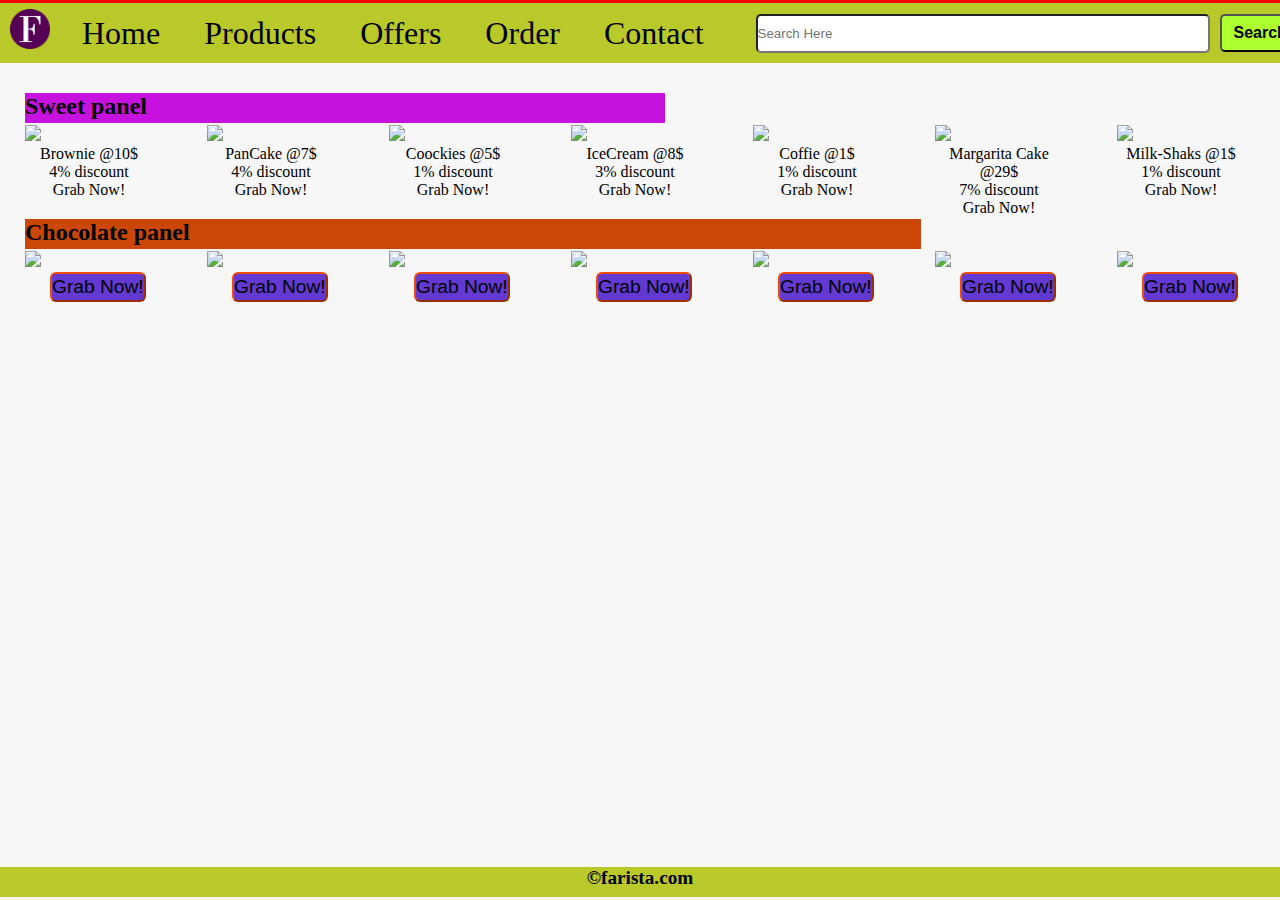
==== index.html @ 1f52207a "Farista repo init" ====
<!DOCTYPE html>
<html lang="en">
<head>
    <meta charset="UTF-8">
    <meta http-equiv="X-UA-Compatible" content="IE=edge">
    <meta name="viewport" content="width=device-width, initial-scale=1.0">
    <title>Farista</title>
    <link rel="stylesheet" href="./style.css">
    <link rel="stylesheet" href="./utils.css">
    <link rel="tab icon" href="./img/favicon.ico">
</head>
<body>
    <header>
        <div class="progress"></div>

        <nav>
        <div class="icon">
            <a href="./index.html">
                <img src="./img/apple-touch-icon.png"> 

            </a>
        </div>
        <ul>
         <li><a href="index.html">Home</a></li> 
         <li><a href="pragraph.html">Products</a></li> 
         <li><a href="o.html">Offers</a></li> 
         <li><a href="d.html">Order</a></li> 
         <li><a href="c.html">Contact</a></li> 
        </ul>
        <div class="search">   
            <input type="text" name="" id="" placeholder="Search Here">
            <button class="btn"> Search </button>
        </div>
    </nav>
</header>
</div>
<main>
<div class="container">
<div class="slider">
<img src="https://source.unsplash.com/1300x300/?cake,sweet" alt="">
</div>
<div class="card">
<h2 class="my-1">Sweet panel</h2>
</div>
    
<div class="cards">

        <div class="card-items">
            <a href="https://recipes.timesofindia.com/recipes/homemade-cake/rs54404412.cms">

                <img src="https://source.unsplash.com/140x160/?brownie" width="160px">
            </a>
            <div class="lines">
                <p class="text-center1">Brownie @10$</p>
                <p class="text-center1">4% discount</p>
                <p class="text-center1">Grab Now!</p>
            </div>
        </div>

        <div class="card-items">
            <a href="https://recipes.timesofindia.com/recipes/homemade-cake/rs54404412.cms">
                <img src="https://source.unsplash.com/140x160/?pancake" width="160px">

            </a>
            <div class="lines">
                <p class="text-center1">PanCake @7$</p>
                <p class="text-center1">4% discount</p>
                <p class="text-center1">Grab Now!</p>
            </div>
        </div>

        <div class="card-items">
            <a href="https://recipes.timesofindia.com/recipes/homemade-cake/rs54404412.cms">

                <img src="https://source.unsplash.com/140x160/?coockies" width="160px">
            </a>
            <div class="lines">
                <p class="text-center1">Coockies @5$</p>
                <p class="text-center1">1% discount</p>
                <p class="text-center1">Grab Now!</p>
            </div>
        </div>

        <div class="card-items">
            <a href="https://recipes.timesofindia.com/recipes/homemade-cake/rs54404412.cms">

                <img src="https://source.unsplash.com/140x160/?ice cup" width="160px">
            </a>
            <div class="lines">
                <p class="text-center1">IceCream @8$</p>
                <p class="text-center1">3% discount</p>
                <p class="text-center1">Grab Now!</p>
            </div>
        </div>

        <div class="card-items">
            <a href="https://recipes.timesofindia.com/recipes/homemade-cake/rs54404412.cms">
                <img src="https://source.unsplash.com/140x160/?coffie" width="160px">

            </a>
            <div class="lines">
                <p class="text-center1">Coffie @1$</p>
                <p class="text-center1">1% discount</p>
                <p class="text-center1">Grab Now!</p>
            </div>
        </div>

        <div class="card-items">
            <a href="https://recipes.timesofindia.com/recipes/homemade-cake/rs54404412.cms">

                <img src="https://source.unsplash.com/140x160/?margita cake" width="160px">
            </a>
            <div class="lines">
                <p class="text-center1">Margarita Cake @29$</p>
                <p class="text-center1">7% discount</p>
                <p class="text-center1">Grab Now!</p>
            </div>
        </div>

        <div class="card-items">
            <a href="https://recipes.timesofindia.com/recipes/homemade-cake/rs54404412.cms">

                <img src="https://source.unsplash.com/140x160/?milkshake" width="160px">
            </a>
            <div class="lines">
                <p class="text-center1">Milk-Shaks @1$</p>
                <p class="text-center1">1% discount</p>
                <p class="text-center1">Grab Now!</p>
            </div>
        </div>
</div>




<div class="card2">
    <h2 class="my-1">Chocolate panel</h2>
    </div>
        
    <div class="cards">
    
    <div class="card-items">
        <img src="https://source.unsplash.com/140x160/?DarkChocolate" width="160px">
        <div class="lines">
        <button class="text-center2" type="button">
            <span>Grab Now!</span>
        </button>
        </div>
    </div>
    
            <div class="card-items">
                <img src="https://source.unsplash.com/140x160/?Amul" width="160px">
                <div class="lines">
                    <button class="text-center2" type="button">
                        <span>Grab Now!</span>
                    </button>
                    </div>
            </div>
    
            <div class="card-items">
                <img src="https://source.unsplash.com/140x160/?chocolate-box" width="160px">
                <div class="lines">
                    <button class="text-center2" type="button">
                        <span>Grab Now!</span>
                    </button>
                    </div>
            </div>
    
            <div class="card-items">
                <img src="https://source.unsplash.com/140x160/?whitechocolate" width="160px">
                <div class="lines">
                    <button class="text-center2" type="button">
                        <span>Grab Now!</span>
                    </button>
                    </div>
            </div>
    
            <div class="card-items">
                <img src="https://source.unsplash.com/140x160/?ferrero" width="160px">
                <div class="lines">
                    <button class="text-center2" type="button">
                        <span>Grab Now!</span>
                    </button>
                    </div>
            </div>
    
            <div class="card-items">
                <img src="https://source.unsplash.com/140x160/?chocolates" width="160px">
                <div class="lines">
                    <button class="text-center2" type="button">
                        <span>Grab Now!</span>
                    </button>
                    </div>
            </div>
    
            <div class="card-items">
                <img src="https://source.unsplash.com/140x160/?chocolate,shake" width="160px">
                <div class="lines">
                    <button class="text-center2" type="button">
                        <span>Grab Now!</span> 
                    </button>
                    </div>
            </div>
    </div>
    
    
    
    
    
        </div>


    </main>
</body>
<footer class="text-center3">
   
    <a class="footer2" href="./index.html">&copy;farista.com</a>
</footer>
</html>
---- style.css ----
* {
  margin: 0;
  padding: 0;
}
:root {
  --main-bg-color: #b9c929;
}
body{
  background-color:rgb(247, 247, 247);
}
header {
  background-color: var(--main-bg-color);
  font-size: xx-large;
  position:sticky;
  z-index: 10;
  top: 0px;
}
.progress {
  background-color: red;
  height: 3px;
  animation: progress 4s ease-in-out 1;
}
@keyframes progress {
  0% {
    width: 0vw;
  }
  30% {
    width: 90vw;
  }
  100% {
    width: 100%;
  }
}
nav {
  display: flex;
}
.icon {
  display: flex;
  align-items: center;
}
.icon img {
  width: 40px;
  padding: 0 10px;
}
nav ul {
  height: 60px;
  display: flex;
  justify-content: flex-start;
  align-items: center;
}
nav ul li {
  list-style: none;
  padding: 0 22px;
}
nav ul li a {
  color: rgb(0, 0, 0);
  text-decoration: none;
}
nav ul li a:hover {
  color: rgb(55, 106, 214);
  font-weight: bolder;
}

.search {
  display: flex;
  align-items: center;
}
.search button {
  font-family: "Arial Narrow Bold", sans-serif;
  font-weight: bold;
}
.search input {
  width: 450px;
  height: 35px;
  border-radius: 5px;
  margin: 0 10px 0 30px;
}
.container {
  min-height:calc(93vh - 43px - 0px);
}
.card {
  display: flex;
  overflow: hidden;
  background-color: rgb(199, 18, 223);
  max-width: 50vw;
  max-height: 5vh;
  margin-bottom: 3px;
  margin-left: 25px;
}
.card2 {
  display: flex;
  overflow: hidden;
  background-color: rgb(204, 70, 7);
  max-width: 70vw;
  max-height: 5vh;
  margin-bottom: 3px;
  margin-left: 25px;
}
.card-items {
  display: inline-flex;
  justify-content: center;
  flex-direction: column;
  margin: 0 25px;
  width: 10vw;
  
}
.card-items:hover{
  color: rgb(211, 214, 55);
  font-weight:bold;
}
.card {
  margin: 2px 25px;
  height: 30px;
  animation: card 4s ease-in-out 1;
}
@keyframes card {
  0% {
    width: 0vw;
  }
  30% {
    width: 90vw;
  }
  100% {
    width: 100%;
  }
}
.card2 {
  margin: 2px 25px;
  height: 30px;
  animation: card2 4s ease-in-out 1;
}
@keyframes card2 {
  0% {
    width: 0vw;
  }
  30% {
    width: 90vw;
  }
  100% {
    width: 100%;
  }
}
.card h2 {
  /* font-family: 'Gill Sans', 'Gill Sans MT', Calibri, 'Trebuchet MS', sans-serif; */
}
.cards{
  /* overflow: scroll; */
}
.lines {
  margin: 1 10vw;
}
---- utils.css ----
* {
  margin: 0;
  padding: 0;
}

.btn {
  padding: 8px 12px;
  color: black;
  font-size: medium;
  background-color: greenyellow;
  border-radius: 5px;
  cursor: pointer;
}

.slider {
  /* margin: auto; */
  width: 95vw;
  margin: 10px 0 0 25px;
}

.text-center3 {
  display: flex;
  justify-content: center;
  height: 30px;
  font-weight: bold;
  position:sticky;
  z-index: 10;
  bottom: 0px;
  top: 5vh;
  text-align: center;
  font-size: larger;
}
.pragraph {
  position: relative;
  top: 0vh;
  text-align: center;
  font-size: x-large;
}
footer {
  background-color: var(--main-bg-color);
  color: rgb(0, 0, 0);
}
.text-center1 {
  text-align: center;
}
.text-center2 {
  background-color:rgb(98, 57, 209);
  border-radius: 6px;border-color: rgb(240, 75, 9);
  top: 5px;
  left: 25px;
  font-size: larger;
  height: 30px;
  position: relative;
  
}
.text-center2:hover{
  font-weight: bolder;
  
}
.footer2{
  text-decoration: none;
  color: black;
}
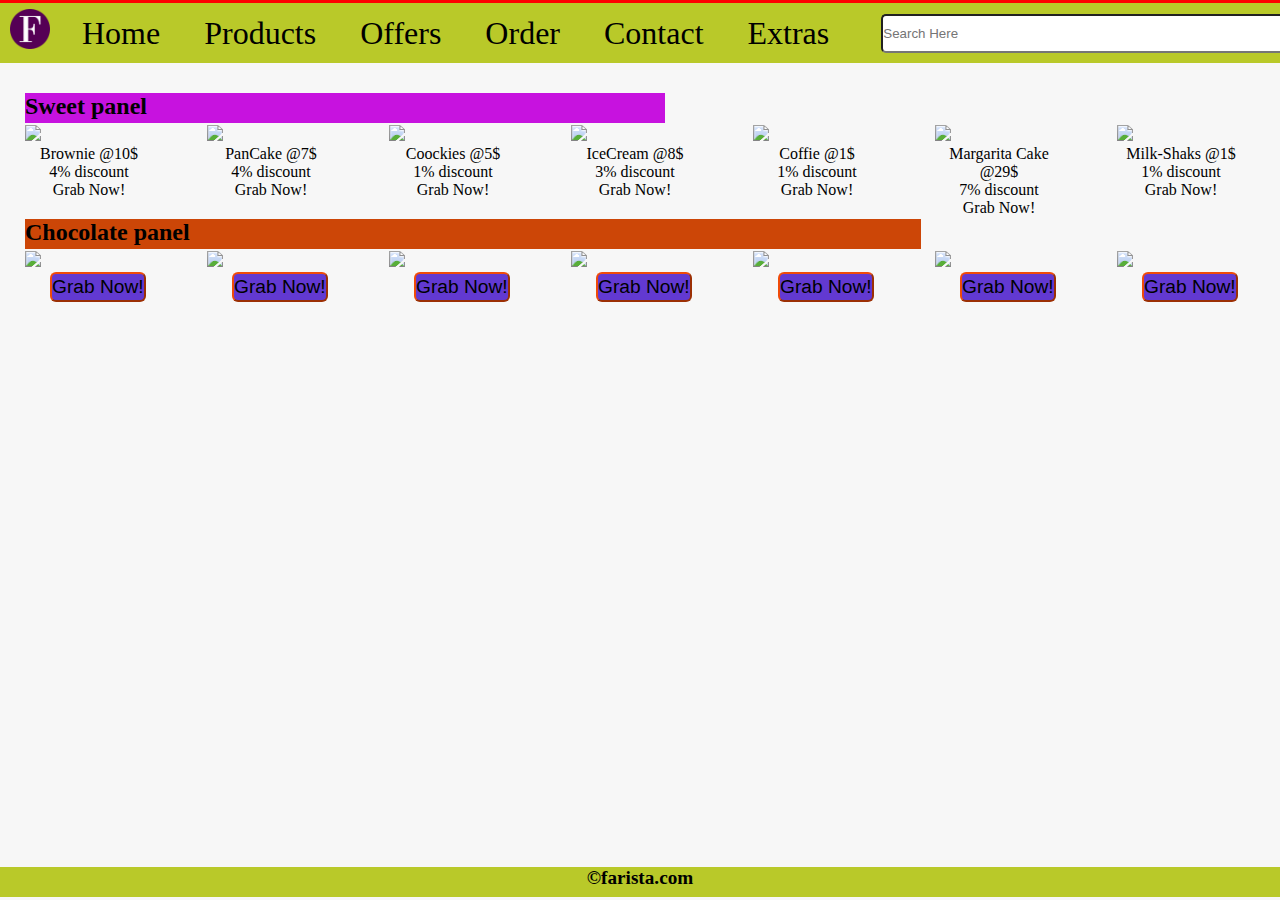
==== commit 1a1899ba: "extras added" ====
--- a/index.html
+++ b/index.html
@@ -26,6 +26,7 @@
          <li><a href="o.html">Offers</a></li> 
          <li><a href="d.html">Order</a></li> 
          <li><a href="c.html">Contact</a></li> 
+         <li><a href="e.html">Extras</a></li> 
         </ul>
         <div class="search">   
             <input type="text" name="" id="" placeholder="Search Here">
